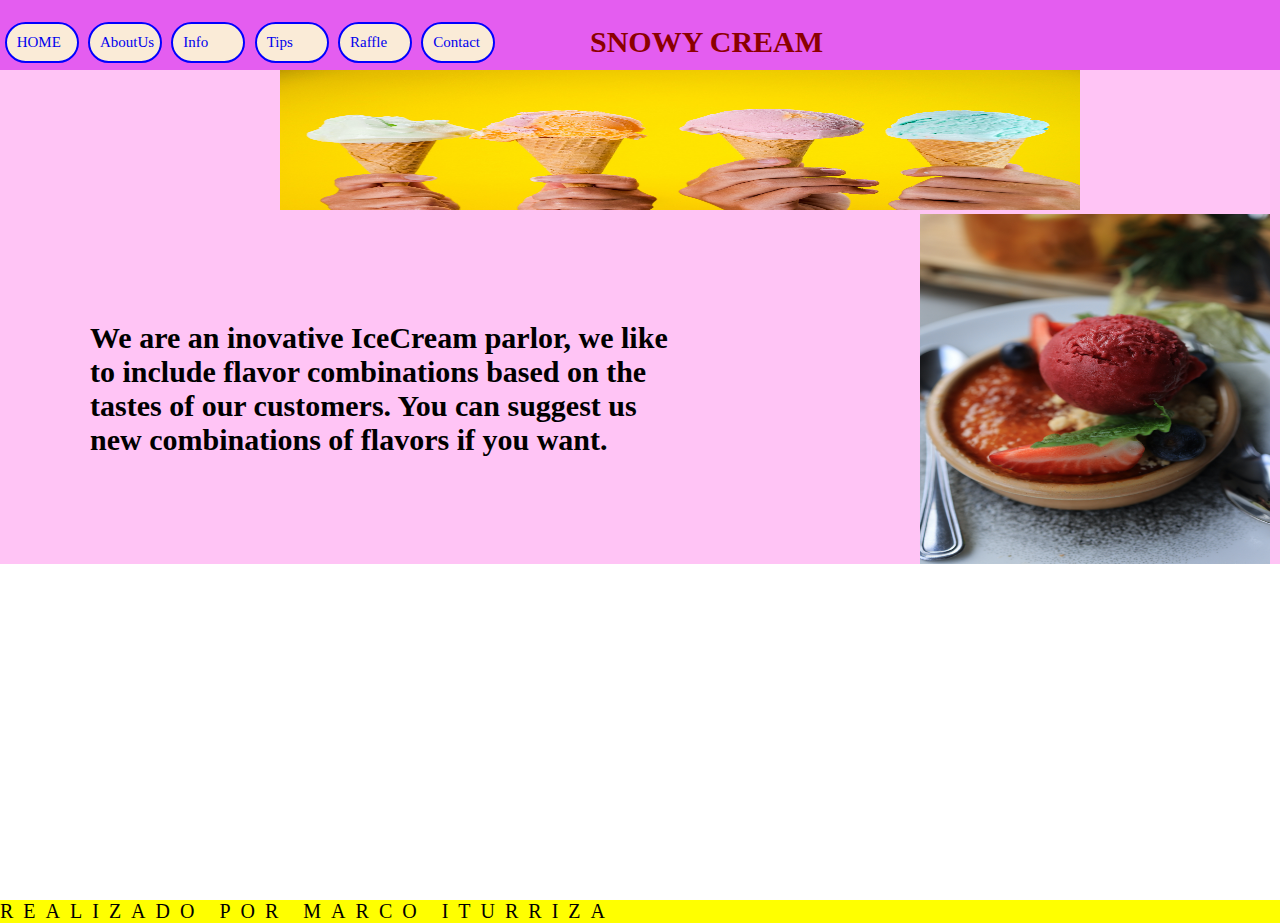
==== pages/index.html @ 301072af "se agrego pagina raffle con mapa y estructura layuot a las pagnas" ====
<!DOCTYPE html>
<html lang="en">

<head>
    <meta charset="UTF-8">
    <meta name="viewport" content="width=device-width, initial-scale=1.0">
    <title>Home</title>
    <link rel="stylesheet" href="../ASSETS/styles.css">
    <link rel="shortcut icon" href="../ASSETS/Images/imagenes/icon.jpg" type="image/x-icon">
</head>

<body>
    
    <div class="layout">

        <header>
            <div class="Container">
    
                <nav class="navbar">
                    <a href="#">HOME</a>
                    <a href="AboutUs.html">AboutUs</a>
                    <a href="Info.html">Info</a>
                    <a href="Tips.html">Tips</a>
                    <a href="raffle.html">Raffle</a>
                    <a href="Contact.html">Contact</a>
    
    
                </nav>
    
                <h1 class=" title1"> SNOWY CREAM</h1>
    
                <div class="logo">
                    <img src="../ASSETS/Images/imagenes/logo.png" alt="" srcset="">
                </div>
    
        </header>
    
    
        <main>
    
            <div class="banner">
    
    
                <div>
                    <img src="../ASSETS/Images/imagenes/icecream.jpg" alt="" srcset="">
                </div>
    
            </div>
    
    
            <div class="pag1">
    
    
                <h1>
                    We are an inovative IceCream parlor, we like to include
                    flavor combinations based on the tastes of our customers.
                    You can suggest us new combinations of flavors if you want.
                </h1>
    
    
    
                <img src="../ASSETS/Images/imagenes/redcream.jpg" alt="" srcset="">
    
            </div>
    
            </div>
    
    
    
    
        </main>
    
        <footer>
            <p>REALIZADO POR MARCO ITURRIZA</p>
        </footer>
    </div>
    

</body>

</html>
---- ASSETS/styles.css ----
*{
margin: 0px;
padding: 0px;
box-sizing: 0px;
}

.layout {
    min-height: 100vh;
    display: flex;
    flex-direction: column;
}

.header, .footer{
    min-height: 10vh;
}

.main {
    flex-grow: 1;
}
header {
    height: 70px;
    width: 1360px;
    background-color:#e45df0;
}

.Container {
    display: flex;
    justify-content: space-between;
  }

.logo img {
width: 80px;
height:80px;
}
.navbar {
    width: 500px;
    display:flex;
   
    align-items: center;
    justify-content: space-around;
    font-size: 15px;
}
    
a{
   border: 2px solid blue;
   border-radius: 25px;
   padding: 10px;
   width: 50px;
   background-color: antiquewhite;
   text-decoration: none;}

.title1{
    display: flex;
    align-self: center;
       color: darkred;
}

main{
    display: flex;
    flex-direction:column;
      background-color: #ffc4f5;
    height: 90%vh;
    width: 1360px;
}

footer{
    display: flex;
     background-color: yellow;
    font-size: 20px;
    letter-spacing: 10px;
    height: 10%vh;
   }

.banner{
    display: flex;
    justify-content: center;
    width: 1360;
      
}
   
.banner img{ 
  
    width: 800px;
    height: 140px;
    
      }


.pag1 {
    display: flex;
    flex-direction: row;
    justify-content: space-around;
    align-items:center;
    gap:50px;
        }

h1{
    width: 600px;
    font-size: 30px;
    font-style: normal;
}

.pag1 img{
    display: flex;
    flex-direction: row;

    justify-content:end;
    width: 350px;
    height: 350px;

}

.aboutus{
    display: flex;  
    flex-direction: column; 
    background-color: #ffc4f5;
    height: 80vh;
    width: 1360px; 
    gap: 15px;  
    padding:10px 50px ;
    
}
.image1 img{    
    width: 150px;
    height: 150px;
    
}i

.text1{
    display: flex;
    align-self: center;
}

.image1 {
    display: flex;
   flex-direction: row-reverse;
   align-self: flex-start;
  } 

  
.image2 img{       
    width: 150px;
    height: 150px;
}

.image2 {
    display: flex;
    flex-direction:row;
    justify-content:space-evenly;
    align-self: flex-start;
 
}
.image3 img{       
        width: 150px;
        height: 150px;  
}
.image3 {
    display: flex;
    flex-direction:row;
    justify-content:space-evenly;
    align-self: flex-start;

}

.main tip{
    background-color: #ffc4f5;
    height: 90%vh;
    width: 1360px;
}

.tip1 img{
    width: 200px;
    height: 200px; 
    margin:15px 100px; 
}
.tips img {
    width: 180px;
    height:180px; 
    margin:15px 100px; 
}
.tip1 {
    display: flex;
    flex-direction: row;
    align-items: center;
    font-size: 25px ;
}

.tips{ 
    display: flex;
    flex-direction: row;
    align-items: center;
    font-size: 25px ;
}
.titulo{
    margin:0px 350px;
    text-align:center;
}
.subtitulo{
    margin:0px 150px;
    text-align:center;
} 

table, tr, th, td {
border: 2px solid blue;
}

table,td {
    font-size: 30px;
}
.table layout {
    width: 50%;
    height: 50%;
    display:flex;
    flex-direction: column;
    padding: 50px;
    gap:50px
}
table {
    width: 500px;
    height: 300px;
    text-align: center;
    border-collapse: collapse;
    font-size: 40px;
    margin:70px 250px;
}
.Conimg img{
        width: 300px;
         height:300px; 
}
.Conimg{
    display: flex;
    flex-direction: column;
    margin: 10px 500px;
    gap:10px;
}
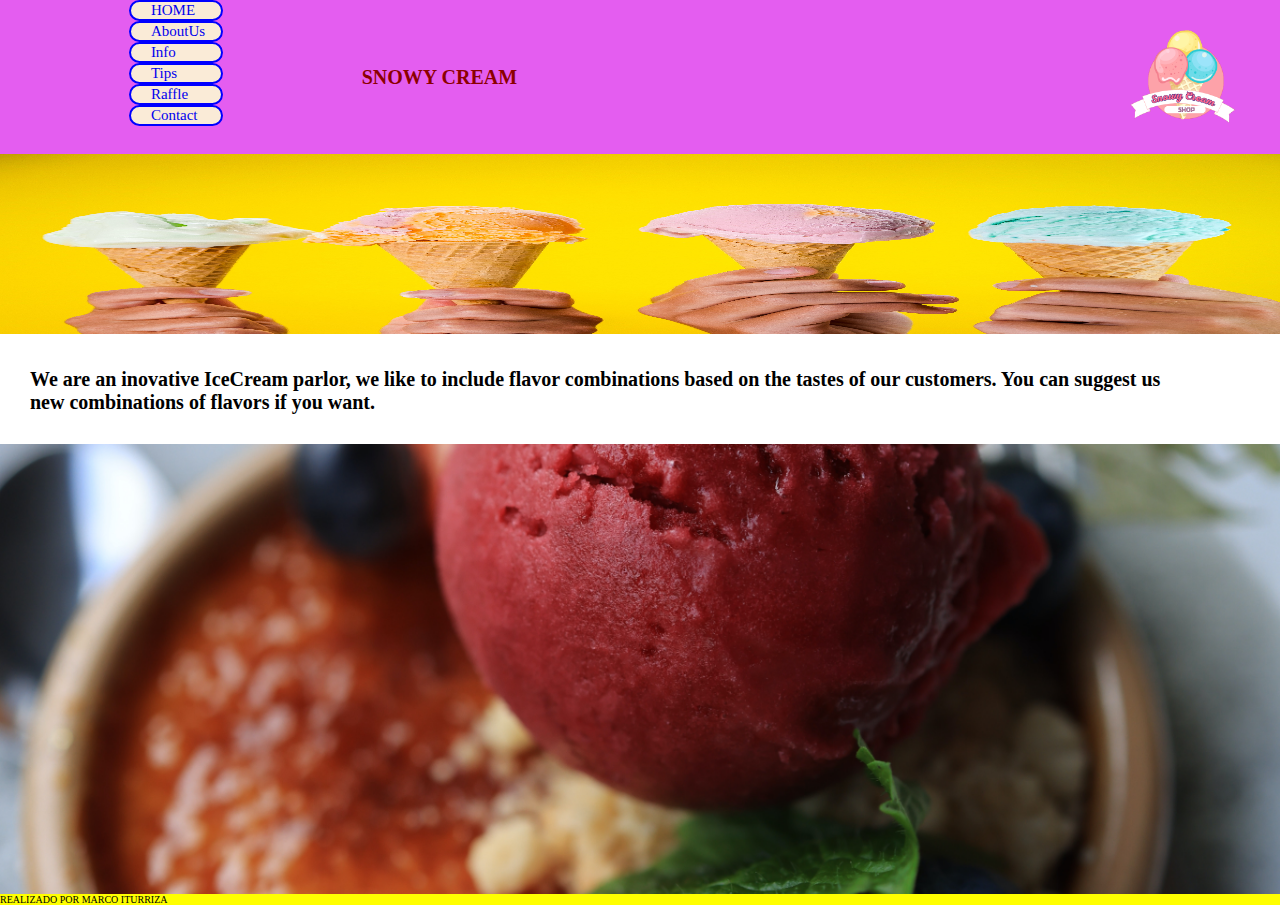
==== commit c2d65314: "se maqueto paginas para celular" ====
--- a/pages/index.html
+++ b/pages/index.html
@@ -38,30 +38,30 @@
     
         <main>
     
-            <div class="banner">
+                <div class="banner">
     
     
-                <div>
+                 <div>
                     <img src="../ASSETS/Images/imagenes/icecream.jpg" alt="" srcset="">
-                </div>
+                 </div>
     
-            </div>
+                 </div>
     
     
-            <div class="pag1">
+                 <div class="pag1">
     
     
-                <h1>
+                    <h1>
                     We are an inovative IceCream parlor, we like to include
                     flavor combinations based on the tastes of our customers.
                     You can suggest us new combinations of flavors if you want.
-                </h1>
+                 </h1>
     
     
     
-                <img src="../ASSETS/Images/imagenes/redcream.jpg" alt="" srcset="">
+                 <img src="../ASSETS/Images/imagenes/redcream.jpg" alt="" srcset="">
     
-            </div>
+                 </div>
     
             </div>
     
--- a/ASSETS/styles.css
+++ b/ASSETS/styles.css
@@ -5,22 +5,19 @@
 }
 
 .layout {
-    min-height: 100vh;
-    display: flex;
-    flex-direction: column;
-}
-
-.header, .footer{
-    min-height: 10vh;
-}
-
-.main {
-    flex-grow: 1;
-}
+    /*min-height: 100vh;*/
+    display: flex;
+    flex-direction: column;
+}
+
+
+
 header {
-    height: 70px;
-    width: 1360px;
-    background-color:#e45df0;
+   min-height: 10vh;
+   padding: 0 20px;
+   display:flex;
+  flex-direction:column;
+   background-color:#e45df0;
 }
 
 .Container {
@@ -29,25 +26,26 @@
   }
 
 .logo img {
-width: 80px;
-height:80px;
+width: 150px;
+height:150px;
 }
 .navbar {
     width: 500px;
     display:flex;
-   
-    align-items: center;
-    justify-content: space-around;
+    flex-direction: column;
+    align-items: center;
     font-size: 15px;
 }
     
 a{
    border: 2px solid blue;
    border-radius: 25px;
-   padding: 10px;
+   padding: 0 20px;
    width: 50px;
    background-color: antiquewhite;
-   text-decoration: none;}
+   text-decoration: none;
+gap: 5px;}
+  
 
 .title1{
     display: flex;
@@ -55,110 +53,116 @@
        color: darkred;
 }
 
-main{
+.main{
     display: flex;
     flex-direction:column;
-      background-color: #ffc4f5;
-    height: 90%vh;
-    width: 1360px;
+     background-color: #ffc4f5;
+    flex-grow: 1;
 }
 
 footer{
     display: flex;
+    flex-direction: column;
      background-color: yellow;
+    font-size: 10px;
+    
+    
+    }
+
+.banner{
+    display: flex;
+ 
+          
+}
+   
+.banner img{   
+    width: 100vw;
+    height: 20vh;
+      
+      }
+
+
+.pag1 {
+    display: flex;
+    flex-direction: column;
+    align-content: space-between;
+   
+        }
+
+h1{
+    padding: 30px 30px;   
+    width: 90vw;
     font-size: 20px;
-    letter-spacing: 10px;
-    height: 10%vh;
-   }
-
-.banner{
-    display: flex;
-    justify-content: center;
-    width: 1360;
-      
-}
-   
-.banner img{ 
-  
-    width: 800px;
-    height: 140px;
-    
-      }
-
-
-.pag1 {
-    display: flex;
-    flex-direction: row;
-    justify-content: space-around;
-    align-items:center;
-    gap:50px;
-        }
-
-h1{
-    width: 600px;
-    font-size: 30px;
     font-style: normal;
 }
 
 .pag1 img{
     display: flex;
-    flex-direction: row;
-
-    justify-content:end;
-    width: 350px;
-    height: 350px;
+    object-fit: cover;
+    height: 450px;
+    width: 100vw;
 
 }
 
 .aboutus{
     display: flex;  
     flex-direction: column; 
+    
     background-color: #ffc4f5;
-    height: 80vh;
-    width: 1360px; 
+    height: 90vh;
+    justify-content: space-around;
+   
     gap: 15px;  
     padding:10px 50px ;
+    flex-grow: 1;
     
 }
 .image1 img{    
-    width: 150px;
-    height: 150px;
-    
-}i
+    width: 180px;
+    height: 180px;
+    
+}
 
 .text1{
-    display: flex;
-    align-self: center;
+    width: 100vw;
+    display: flex; 
+    align-self: center;   
 }
 
 .image1 {
-    display: flex;
-   flex-direction: row-reverse;
-   align-self: flex-start;
-  } 
-
-  
-.image2 img{       
-    width: 150px;
-    height: 150px;
-}
-
-.image2 {
+   
     display: flex;
     flex-direction:row;
     justify-content:space-evenly;
     align-self: flex-start;
- 
-}
-.image3 img{       
-        width: 150px;
-        height: 150px;  
-}
-.image3 {
+    gap: 10px;
+ 
+  } 
+
+  
+.image2 img{       
+    width: 180px;
+    height: 180px;
+}
+
+.image2 {
     display: flex;
     flex-direction:row;
     justify-content:space-evenly;
     align-self: flex-start;
+    gap: 10px;
+ 
+}
+.image3 img{       
+        width: 180px;
+        height: 180px;  
+}
+.image3 {
+    display: flex;
+    flex-direction:row;
+    justify-content:space-evenly;
+    align-self: flex-start;
+    gap: 10px;
 
 }
 
@@ -200,38 +204,58 @@
     text-align:center;
 } 
 
+.tabla{
+    display: flex;
+    flex-direction: column;
+    width:100vw;
+    height: 90hv;  
+     background-color: #b9828b;
+    
+}
+
 table, tr, th, td {
 border: 2px solid blue;
 }
 
 table,td {
-    font-size: 30px;
+    font-size:15px;
 }
 .table layout {
-    width: 50%;
-    height: 50%;
+ 
     display:flex;
     flex-direction: column;
-    padding: 50px;
-    gap:50px
-}
+      
+}
+
 table {
-    width: 500px;
-    height: 300px;
+    
+   height: 150px;
     text-align: center;
     border-collapse: collapse;
-    font-size: 40px;
-    margin:70px 250px;
+    font-size: 20px;
+    gap: 20px;
+    
 }
 .Conimg img{
         width: 300px;
-         height:300px; 
-}
-.Conimg{
-    display: flex;
-    flex-direction: column;
-    margin: 10px 500px;
-    gap:10px;
-}
-
-
+        height:300px; 
+        justify-content: space-around;
+}
+
+.tituloC {
+    width: 95vw;
+    height: 20vh;
+    display: flex;
+    flex-direction: column;
+    align-items: center;
+ 
+}
+
+.contact {
+    align-items: center;
+    display: flex;
+    flex-direction: column;
+    min-height: 100hv;
+    width:100vw;
+    background-color: #b9828b;
+}
